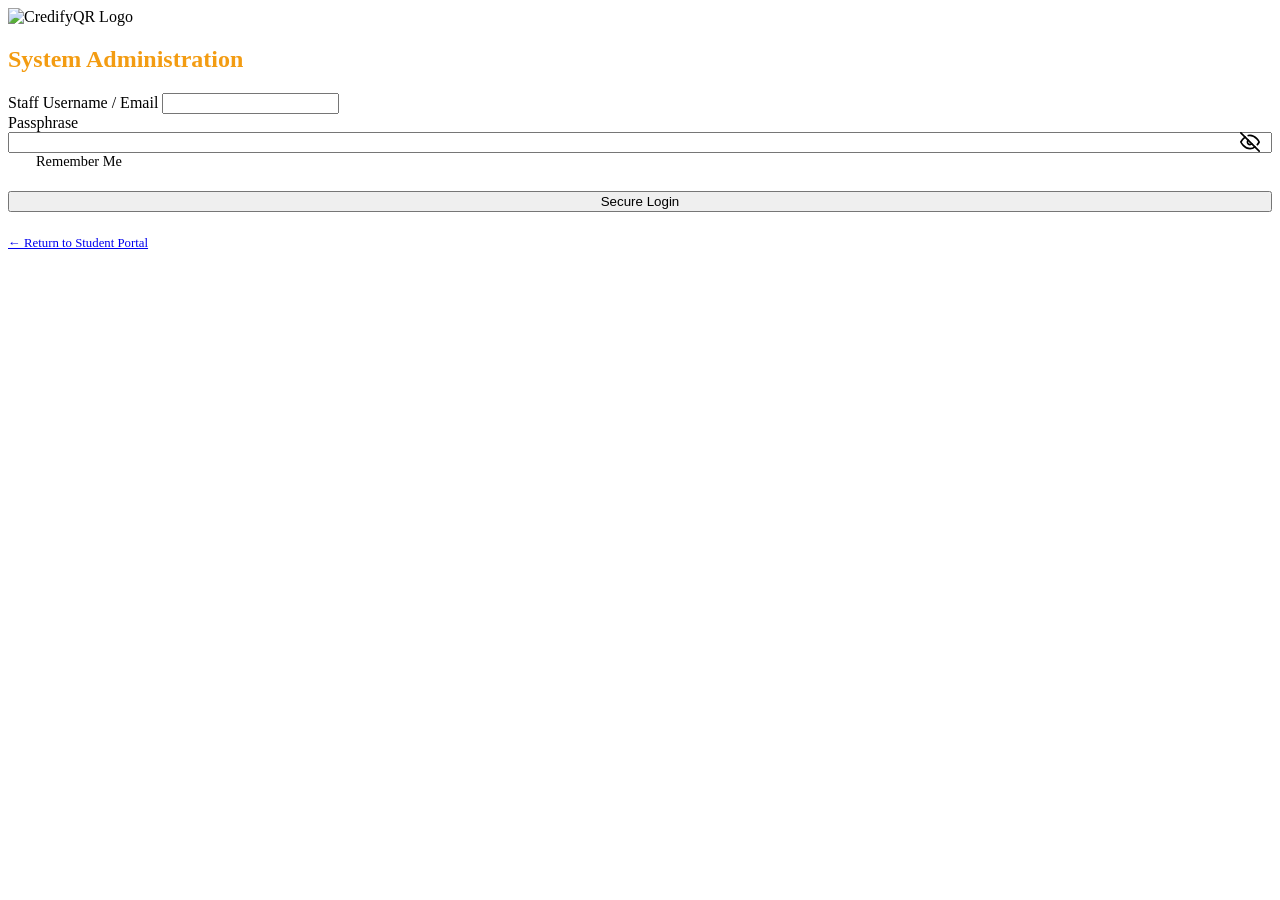
==== credifyqr/src/main/resources/thymeleaf/admin-login.html @ 31fa4601 "feat(identity): bifurcate auth portals and harden UI security" ====
<!DOCTYPE html>
<html xmlns:th="http://www.thymeleaf.org" 
      th:replace="~{base :: layout(~{::section}, ~{::style}, true)}">
<head>
    <style>
        :root {
            --accent: #f39c12;
            --accent-hover: #e67e22;
        }

        .pwd-wrapper { position: relative; display: flex; align-items: center; }
        .pwd-wrapper input { padding-right: 40px; width: 100%; }
        .eye-btn { position: absolute; right: 12px; width: 20px; height: 20px; color: var(--text-secondary); cursor: pointer; user-select: none; display: flex; }
        .eye-btn:hover { color: var(--text-primary); }
        .eye-btn svg { width: 100%; height: 100%; }
        
        .remember-me { display: flex; align-items: center; margin-bottom: 1.25rem; font-size: 0.9rem; color: var(--text-secondary); cursor: pointer; user-select: none; position: relative; }
        .remember-me input { position: absolute; opacity: 0; cursor: pointer; height: 0; width: 0; }
        .checkmark { height: 18px; width: 18px; background-color: var(--input-bg); border: 1px solid var(--border); border-radius: 4px; margin-right: 10px; position: relative; transition: all 0.2s ease; }
        .remember-me:hover input ~ .checkmark { border-color: var(--accent); }
        .remember-me input:checked ~ .checkmark { background-color: var(--accent); border-color: var(--accent); }
        .checkmark:after { content: ""; position: absolute; display: none; left: 5px; top: 1px; width: 4px; height: 9px; border: solid white; border-width: 0 2px 2px 0; transform: rotate(45deg); }
        .remember-me input:checked ~ .checkmark:after { display: block; }
        
        .brand-header h2 { color: var(--accent); } 
    </style>
</head>
<body>
    <section class="container auth-container">
        <div class="brand-header">
            <img src="/img/credifyqr-logo-admin.png" alt="CredifyQR Logo" class="brand-logo">
            <h2 id="panel-title">System Administration</h2>
        </div>
        
        <form id="login-panel" onsubmit="event.preventDefault(); handleLogin();">
            <div class="form-group">
                <label>Staff Username / Email</label>
                <input type="text" th:id="'u_' + ${nonce}" th:name="'u_' + ${nonce}" data-target="login-user" autocomplete="new-password" required>
            </div>
            <div class="form-group">
                <label>Passphrase</label>
                <div class="pwd-wrapper">
                    <input type="password" th:id="'p_' + ${nonce}" th:name="'p_' + ${nonce}" data-target="login-pass" autocomplete="new-password" required>
                    <div class="eye-btn" onmousedown="revealPwd(this)" onmouseup="hidePwd(this)" onmouseleave="hidePwd(this)">
                        <svg viewBox="0 0 24 24" fill="none" stroke="currentColor" stroke-width="2" stroke-linecap="round" stroke-linejoin="round"><path d="M17.94 17.94A10.07 10.07 0 0 1 12 20c-7 0-11-8-11-8a18.45 18.45 0 0 1 5.06-5.94M9.9 4.24A9.12 9.12 0 0 1 12 4c7 0 11 8 11 8a18.5 18.5 0 0 1-2.16 3.19m-6.72-1.07a3 3 0 1 1-4.24-4.24"></path><line x1="1" y1="1" x2="23" y2="23"></line></svg>
                    </div>
                </div>
            </div>
            <label class="remember-me">
                <input type="checkbox" id="remember-me" name="rememberMe">
                <span class="checkmark"></span>
                Remember Me
            </label>
            <button type="submit" style="width: 100%;">Secure Login</button>
            <p class="auth-toggle" style="margin-top: 1.5rem; font-size: 0.8rem;">
                <a href="/login">&larr; Return to Student Portal</a>
            </p>
            <div id="login-error" class="error hidden"></div>
        </form>

        <script>
            const svgEyeClosed = '<svg viewBox="0 0 24 24" fill="none" stroke="currentColor" stroke-width="2" stroke-linecap="round" stroke-linejoin="round"><path d="M17.94 17.94A10.07 10.07 0 0 1 12 20c-7 0-11-8-11-8a18.45 18.45 0 0 1 5.06-5.94M9.9 4.24A9.12 9.12 0 0 1 12 4c7 0 11 8 11 8a18.5 18.5 0 0 1-2.16 3.19m-6.72-1.07a3 3 0 1 1-4.24-4.24"></path><line x1="1" y1="1" x2="23" y2="23"></line></svg>';
            const svgEyeOpen = '<svg viewBox="0 0 24 24" fill="none" stroke="currentColor" stroke-width="2" stroke-linecap="round" stroke-linejoin="round"><path d="M1 12s4-8 11-8 11 8 11 8-4 8-11 8-11-8-11-8z"></path><circle cx="12" cy="12" r="3"></circle></svg>';

            document.addEventListener('DOMContentLoaded', () => {
                const savedUser = localStorage.getItem('credify_staff_id');
                if (savedUser) {
                    document.querySelector('input[data-target="login-user"]').value = savedUser;
                    document.getElementById('remember-me').checked = true;
                }
            });

            function revealPwd(btn, e) {
                if (e) e.preventDefault();
                btn.previousElementSibling.type = 'text';
                btn.innerHTML = svgEyeOpen;
            }

            function hidePwd(btn) {
                btn.previousElementSibling.type = 'password';
                btn.innerHTML = svgEyeClosed;
            }

            async function handleLogin() {
                const username = document.querySelector('input[data-target="login-user"]').value;
                const password = document.querySelector('input[data-target="login-pass"]').value;
                const rememberMe = document.getElementById('remember-me').checked;
                const errorEl = document.getElementById('login-error');

                if (rememberMe) {
                    localStorage.setItem('credify_staff_id', username);
                } else {
                    localStorage.removeItem('credify_staff_id');
                }
                
                errorEl.textContent = '';
                errorEl.classList.add('hidden');
                
                try {
                    const formData = new URLSearchParams();
                    formData.append('username', username);
                    formData.append('password', password);
                    formData.append('rememberMe', rememberMe);
                    
                    const resp = await fetch('/api/login', {
                        method: 'POST',
                        headers: { 'Content-Type': 'application/x-www-form-urlencoded' },
                        body: formData,
                        credentials: 'same-origin'
                    });
                    
                    if (resp.ok) {
                        window.location.href = '/dashboard';
                    } else {
                        errorEl.textContent = await resp.text();
                        errorEl.classList.remove('hidden');
                    }
                } catch (e) {
                    errorEl.textContent = 'Login failed';
                    errorEl.classList.remove('hidden');
                }
            }
        </script>
    </section>
</body>
</html>
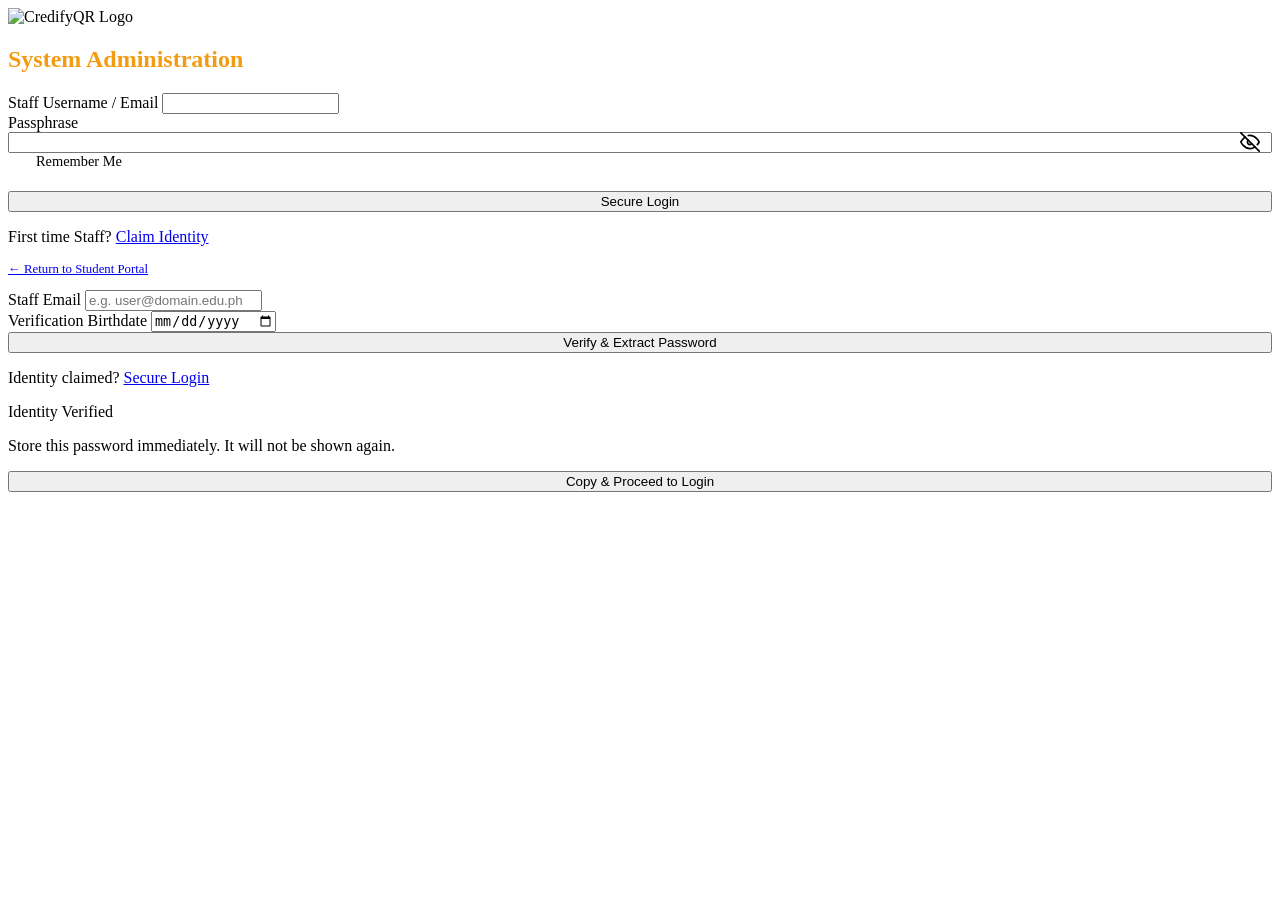
==== commit d26eb88b: "feat: define administrative hierarchies and analyze system bootstrapping workflows" ====
--- a/credifyqr/src/main/resources/thymeleaf/admin-login.html
+++ b/credifyqr/src/main/resources/thymeleaf/admin-login.html
@@ -7,7 +7,6 @@
             --accent: #f39c12;
             --accent-hover: #e67e22;
         }
-
         .pwd-wrapper { position: relative; display: flex; align-items: center; }
         .pwd-wrapper input { padding-right: 40px; width: 100%; }
         .eye-btn { position: absolute; right: 12px; width: 20px; height: 20px; color: var(--text-secondary); cursor: pointer; user-select: none; display: flex; }
@@ -35,27 +34,49 @@
         <form id="login-panel" onsubmit="event.preventDefault(); handleLogin();">
             <div class="form-group">
                 <label>Staff Username / Email</label>
-                <input type="text" th:id="'u_' + ${nonce}" th:name="'u_' + ${nonce}" data-target="login-user" autocomplete="new-password" required>
+                <input type="text" th:id="'u_' + ${nonce}" data-target="login-user" autocomplete="new-password" required>
             </div>
             <div class="form-group">
                 <label>Passphrase</label>
                 <div class="pwd-wrapper">
-                    <input type="password" th:id="'p_' + ${nonce}" th:name="'p_' + ${nonce}" data-target="login-pass" autocomplete="new-password" required>
+                    <input type="password" th:id="'p_' + ${nonce}" data-target="login-pass" autocomplete="new-password" required>
                     <div class="eye-btn" onmousedown="revealPwd(this)" onmouseup="hidePwd(this)" onmouseleave="hidePwd(this)">
                         <svg viewBox="0 0 24 24" fill="none" stroke="currentColor" stroke-width="2" stroke-linecap="round" stroke-linejoin="round"><path d="M17.94 17.94A10.07 10.07 0 0 1 12 20c-7 0-11-8-11-8a18.45 18.45 0 0 1 5.06-5.94M9.9 4.24A9.12 9.12 0 0 1 12 4c7 0 11 8 11 8a18.5 18.5 0 0 1-2.16 3.19m-6.72-1.07a3 3 0 1 1-4.24-4.24"></path><line x1="1" y1="1" x2="23" y2="23"></line></svg>
                     </div>
                 </div>
             </div>
             <label class="remember-me">
-                <input type="checkbox" id="remember-me" name="rememberMe">
+                <input type="checkbox" id="remember-me">
                 <span class="checkmark"></span>
                 Remember Me
             </label>
             <button type="submit" style="width: 100%;">Secure Login</button>
-            <p class="auth-toggle" style="margin-top: 1.5rem; font-size: 0.8rem;">
+            <p class="auth-toggle">First time Staff? <a href="#" onclick="showClaim()">Claim Identity</a></p>
+            <p class="auth-toggle" style="margin-top: 0.5rem; font-size: 0.8rem;">
                 <a href="/login">&larr; Return to Student Portal</a>
             </p>
             <div id="login-error" class="error hidden"></div>
+        </form>
+
+        <form id="claim-panel" class="hidden" onsubmit="event.preventDefault(); handleClaim();">
+            <div class="form-group">
+                <label>Staff Email</label>
+                <input type="text" id="claim-id" placeholder="e.g. user@domain.edu.ph" required>
+            </div>
+            <div class="form-group">
+                <label>Verification Birthdate</label>
+                <input type="date" id="claim-dob" required>
+            </div>
+            <button type="submit" style="width: 100%;">Verify & Extract Password</button>
+            <p class="auth-toggle">Identity claimed? <a href="#" onclick="showLogin()">Secure Login</a></p>
+            <div id="claim-error" class="error hidden"></div>
+
+            <div id="temp-password-box" class="temp-credential-card hidden">
+                <div class="credential-header">Identity Verified</div>
+                <p class="credential-warning">Store this password immediately. It will not be shown again.</p>
+                <div class="credential-value" id="temp-pwd-text"></div>
+                <button type="button" onclick="copyAndRedirect()" style="width: 100%;">Copy & Proceed to Login</button>
+            </div>
         </form>
 
         <script>
@@ -79,6 +100,79 @@
             function hidePwd(btn) {
                 btn.previousElementSibling.type = 'password';
                 btn.innerHTML = svgEyeClosed;
+            }
+
+            function showClaim() {
+                document.getElementById('login-panel').classList.add('hidden');
+                document.getElementById('claim-panel').classList.remove('hidden');
+                document.getElementById('panel-title').textContent = 'Claim Identity';
+            }
+
+            function showLogin() {
+                document.getElementById('claim-panel').classList.add('hidden');
+                document.getElementById('login-panel').classList.remove('hidden');
+                document.getElementById('panel-title').textContent = 'System Administration';
+            }
+
+            async function handleClaim() {
+                const id = document.getElementById('claim-id').value;
+                const dob = document.getElementById('claim-dob').value;
+                const err = document.getElementById('claim-error');
+                const box = document.getElementById('temp-password-box');
+                const pwdText = document.getElementById('temp-pwd-text');
+                
+                err.classList.add('hidden');
+                box.classList.add('hidden');
+
+                try {
+                    const formData = new URLSearchParams();
+                    formData.append('studentId', id); 
+                    formData.append('birthdate', dob);
+
+                    const resp = await fetch('/api/claim-account', {
+                        method: 'POST',
+                        headers: { 'Content-Type': 'application/x-www-form-urlencoded' },
+                        body: formData
+                    });
+
+                    const text = await resp.text();
+                    if (resp.ok) {
+                        pwdText.textContent = text;
+                        box.classList.remove('hidden');
+                    } else {
+                        err.textContent = text;
+                        err.classList.remove('hidden');
+                    }
+                } catch (e) {
+                    err.textContent = 'Network error. Try again.';
+                    err.classList.remove('hidden');
+                }
+            }
+
+            function copyAndRedirect() {
+                const pwd = document.getElementById('temp-pwd-text').textContent;
+                const staffId = document.getElementById('claim-id').value;
+                const btn = event.target;
+                
+                navigator.clipboard.writeText(pwd).then(() => {
+                    const originalText = btn.textContent;
+                    btn.textContent = '✓ Copied! Redirecting...';
+                    btn.style.backgroundColor = 'var(--success)';
+                    btn.disabled = true;
+
+                    document.querySelector('input[data-target="login-user"]').value = staffId;
+                    document.querySelector('input[data-target="login-pass"]').value = pwd;
+
+                    setTimeout(() => {
+                        showLogin();
+                        btn.textContent = originalText;
+                        btn.style.backgroundColor = '';
+                        btn.disabled = false;
+                        document.getElementById('temp-password-box').classList.add('hidden');
+                        document.getElementById('claim-id').value = '';
+                        document.getElementById('claim-dob').value = '';
+                    }, 1500);
+                }).catch(() => alert("Failed to copy. Please copy manually."));
             }
 
             async function handleLogin() {
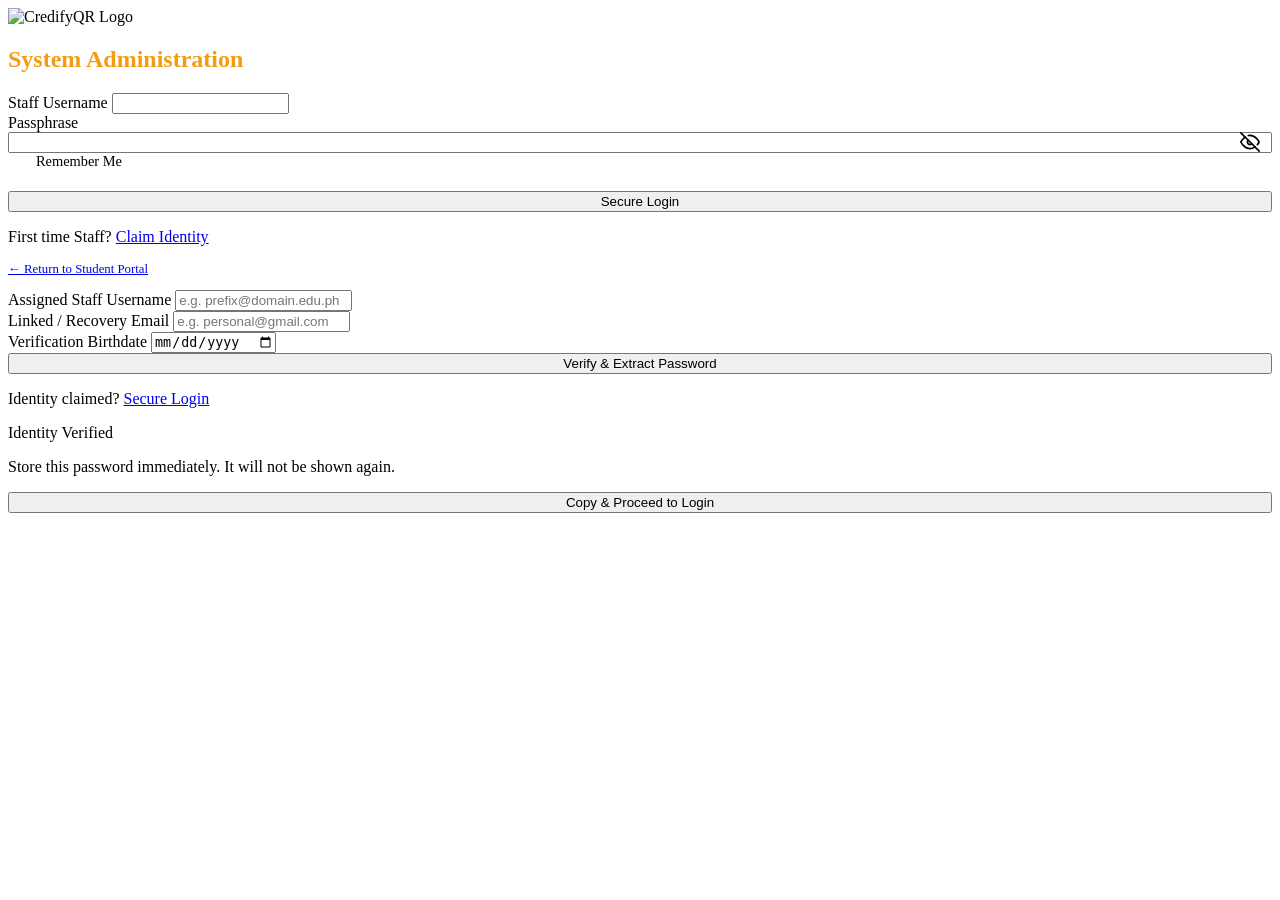
==== commit 397d2fd9: "feat: implement SYSTEM_ADMIN role, 3-factor staff claims, and centralized user management" ====
--- a/credifyqr/src/main/resources/thymeleaf/admin-login.html
+++ b/credifyqr/src/main/resources/thymeleaf/admin-login.html
@@ -33,7 +33,7 @@
         
         <form id="login-panel" onsubmit="event.preventDefault(); handleLogin();">
             <div class="form-group">
-                <label>Staff Username / Email</label>
+                <label>Staff Username</label>
                 <input type="text" th:id="'u_' + ${nonce}" data-target="login-user" autocomplete="new-password" required>
             </div>
             <div class="form-group">
@@ -60,8 +60,12 @@
 
         <form id="claim-panel" class="hidden" onsubmit="event.preventDefault(); handleClaim();">
             <div class="form-group">
-                <label>Staff Email</label>
-                <input type="text" id="claim-id" placeholder="e.g. user@domain.edu.ph" required>
+                <label>Assigned Staff Username</label>
+                <input type="text" id="claim-id" placeholder="e.g. prefix@domain.edu.ph" required>
+            </div>
+            <div class="form-group">
+                <label>Linked / Recovery Email</label>
+                <input type="email" id="claim-email" placeholder="e.g. personal@gmail.com" required>
             </div>
             <div class="form-group">
                 <label>Verification Birthdate</label>
@@ -116,6 +120,7 @@
 
             async function handleClaim() {
                 const id = document.getElementById('claim-id').value;
+                const email = document.getElementById('claim-email').value;
                 const dob = document.getElementById('claim-dob').value;
                 const err = document.getElementById('claim-error');
                 const box = document.getElementById('temp-password-box');
@@ -126,10 +131,12 @@
 
                 try {
                     const formData = new URLSearchParams();
-                    formData.append('studentId', id); 
+                    formData.append('employeeId', id); 
+                    formData.append('email', email);
                     formData.append('birthdate', dob);
 
-                    const resp = await fetch('/api/claim-account', {
+                    // Note the updated endpoint routing here
+                    const resp = await fetch('/api/staff/claim-account', {
                         method: 'POST',
                         headers: { 'Content-Type': 'application/x-www-form-urlencoded' },
                         body: formData
@@ -170,6 +177,7 @@
                         btn.disabled = false;
                         document.getElementById('temp-password-box').classList.add('hidden');
                         document.getElementById('claim-id').value = '';
+                        document.getElementById('claim-email').value = '';
                         document.getElementById('claim-dob').value = '';
                     }, 1500);
                 }).catch(() => alert("Failed to copy. Please copy manually."));
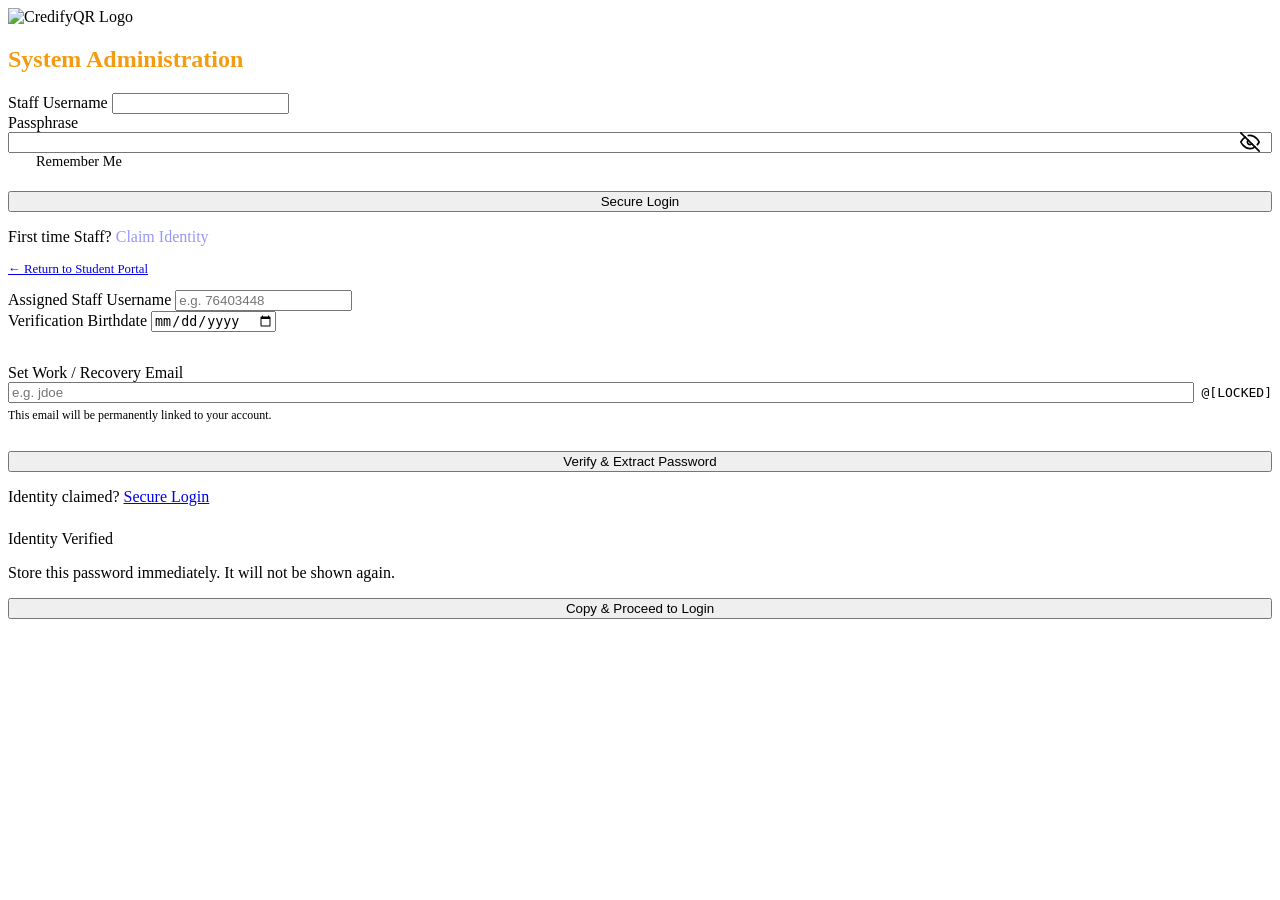
==== commit 1dcad726: "feat: overhaul RBAC, employee claim pipeline, and institutional domain enforcement" ====
--- a/credifyqr/src/main/resources/thymeleaf/admin-login.html
+++ b/credifyqr/src/main/resources/thymeleaf/admin-login.html
@@ -51,7 +51,7 @@
                 Remember Me
             </label>
             <button type="submit" style="width: 100%;">Secure Login</button>
-            <p class="auth-toggle">First time Staff? <a href="#" onclick="showClaim()">Claim Identity</a></p>
+            <p class="auth-toggle">First time Staff? <a href="#" id="claim-link" onclick="showClaim()">Claim Identity</a></p>            
             <p class="auth-toggle" style="margin-top: 0.5rem; font-size: 0.8rem;">
                 <a href="/login">&larr; Return to Student Portal</a>
             </p>
@@ -59,23 +59,32 @@
         </form>
 
         <form id="claim-panel" class="hidden" onsubmit="event.preventDefault(); handleClaim();">
+            
+            <div style="border-bottom: 1px solid var(--border); padding-bottom: 1rem; margin-bottom: 1rem;">
+                <div class="form-group">
+                    <label>Assigned Staff Username</label>
+                    <input type="text" id="claim-id" placeholder="e.g. 76403448" required>
+                </div>
+                <div class="form-group" style="margin-bottom: 0;">
+                    <label>Verification Birthdate</label>
+                    <input type="date" id="claim-dob" required>
+                </div>
+            </div>
+
             <div class="form-group">
-                <label>Assigned Staff Username</label>
-                <input type="text" id="claim-id" placeholder="e.g. prefix@domain.edu.ph" required>
-            </div>
-            <div class="form-group">
-                <label>Linked / Recovery Email</label>
-                <input type="email" id="claim-email" placeholder="e.g. personal@gmail.com" required>
-            </div>
-            <div class="form-group">
-                <label>Verification Birthdate</label>
-                <input type="date" id="claim-dob" required>
-            </div>
-            <button type="submit" style="width: 100%;">Verify & Extract Password</button>
+                <label>Set Work / Recovery Email</label>
+                <div style="display: flex; align-items: center; gap: 8px;">
+                    <input type="text" id="claim-email-prefix" placeholder="e.g. jdoe" required pattern="[a-zA-Z0-9._\-]+" title="Only letters, numbers, dots, dashes, and underscores allowed." style="flex: 1;">
+                    <span id="domain-suffix" style="color: var(--text-secondary); font-weight: 500; font-family: monospace;">@loading...</span>
+                </div>
+                <p style="font-size: 0.75rem; color: var(--text-secondary); margin-top: 5px;">This email will be permanently linked to your account.</p>
+            </div>
+
+            <button type="submit" style="width: 100%; margin-top: 1rem;">Verify & Extract Password</button>
             <p class="auth-toggle">Identity claimed? <a href="#" onclick="showLogin()">Secure Login</a></p>
             <div id="claim-error" class="error hidden"></div>
 
-            <div id="temp-password-box" class="temp-credential-card hidden">
+            <div id="temp-password-box" class="temp-credential-card hidden" style="margin-top: 1.5rem;">
                 <div class="credential-header">Identity Verified</div>
                 <p class="credential-warning">Store this password immediately. It will not be shown again.</p>
                 <div class="credential-value" id="temp-pwd-text"></div>
@@ -87,13 +96,48 @@
             const svgEyeClosed = '<svg viewBox="0 0 24 24" fill="none" stroke="currentColor" stroke-width="2" stroke-linecap="round" stroke-linejoin="round"><path d="M17.94 17.94A10.07 10.07 0 0 1 12 20c-7 0-11-8-11-8a18.45 18.45 0 0 1 5.06-5.94M9.9 4.24A9.12 9.12 0 0 1 12 4c7 0 11 8 11 8a18.5 18.5 0 0 1-2.16 3.19m-6.72-1.07a3 3 0 1 1-4.24-4.24"></path><line x1="1" y1="1" x2="23" y2="23"></line></svg>';
             const svgEyeOpen = '<svg viewBox="0 0 24 24" fill="none" stroke="currentColor" stroke-width="2" stroke-linecap="round" stroke-linejoin="round"><path d="M1 12s4-8 11-8 11 8 11 8-4 8-11 8-11-8-11-8z"></path><circle cx="12" cy="12" r="3"></circle></svg>';
 
-            document.addEventListener('DOMContentLoaded', () => {
+            let globalDomain = "";
+
+            document.addEventListener('DOMContentLoaded', async () => {
                 const savedUser = localStorage.getItem('credify_staff_id');
                 if (savedUser) {
                     document.querySelector('input[data-target="login-user"]').value = savedUser;
                     document.getElementById('remember-me').checked = true;
                 }
+
+                // Fetch institutional domain on load via PUBLIC route
+                try {
+                    const res = await fetch('/api/public/domain');
+                    if (res.ok) {
+                        const data = await res.json();
+                        globalDomain = data.domain;
+                        
+                        if (globalDomain) {
+                            document.getElementById('domain-suffix').textContent = '@' + globalDomain;
+                        } else {
+                            lockSystem("DOMAIN NOT CONFIGURED");
+                        }
+                    } else {
+                        lockSystem("API REJECTED");
+                    }
+                } catch(e) {
+                    lockSystem("NETWORK ERROR");
+                }
             });
+
+            // Aggressive UI Lockdown
+            function lockSystem(reason) {
+                document.getElementById('domain-suffix').textContent = '@[LOCKED]';
+                
+                const claimLink = document.getElementById('claim-link');
+                if (claimLink) {
+                    claimLink.style.opacity = '0.4';
+                    claimLink.style.pointerEvents = 'none';
+                    claimLink.style.cursor = 'not-allowed';
+                    claimLink.style.textDecoration = 'none';
+                    claimLink.title = `Disabled: ${reason}`;
+                }
+            }
 
             function revealPwd(btn, e) {
                 if (e) e.preventDefault();
@@ -120,8 +164,9 @@
 
             async function handleClaim() {
                 const id = document.getElementById('claim-id').value;
-                const email = document.getElementById('claim-email').value;
                 const dob = document.getElementById('claim-dob').value;
+                const prefix = document.getElementById('claim-email-prefix').value;
+                
                 const err = document.getElementById('claim-error');
                 const box = document.getElementById('temp-password-box');
                 const pwdText = document.getElementById('temp-pwd-text');
@@ -129,13 +174,25 @@
                 err.classList.add('hidden');
                 box.classList.add('hidden');
 
+                if (!globalDomain) {
+                    err.textContent = 'Institution domain is not configured. Contact SysAdmin.';
+                    err.classList.remove('hidden');
+                    return;
+                }
+                if (!/^[a-zA-Z0-9._\-]+$/.test(prefix)) {
+                    err.textContent = 'Invalid email prefix. Use only letters, numbers, dots, dashes, and underscores.';
+                    err.classList.remove('hidden');
+                    return;
+                }
+
+                const fullEmail = prefix + '@' + globalDomain;
+
                 try {
                     const formData = new URLSearchParams();
                     formData.append('employeeId', id); 
-                    formData.append('email', email);
                     formData.append('birthdate', dob);
-
-                    // Note the updated endpoint routing here
+                    formData.append('email', fullEmail); 
+
                     const resp = await fetch('/api/staff/claim-account', {
                         method: 'POST',
                         headers: { 'Content-Type': 'application/x-www-form-urlencoded' },
@@ -158,7 +215,8 @@
 
             function copyAndRedirect() {
                 const pwd = document.getElementById('temp-pwd-text').textContent;
-                const staffId = document.getElementById('claim-id').value;
+                const prefix = document.getElementById('claim-email-prefix').value;
+                const fullEmail = prefix + '@' + globalDomain;
                 const btn = event.target;
                 
                 navigator.clipboard.writeText(pwd).then(() => {
@@ -167,7 +225,7 @@
                     btn.style.backgroundColor = 'var(--success)';
                     btn.disabled = true;
 
-                    document.querySelector('input[data-target="login-user"]').value = staffId;
+                    document.querySelector('input[data-target="login-user"]').value = fullEmail;
                     document.querySelector('input[data-target="login-pass"]').value = pwd;
 
                     setTimeout(() => {
@@ -177,7 +235,7 @@
                         btn.disabled = false;
                         document.getElementById('temp-password-box').classList.add('hidden');
                         document.getElementById('claim-id').value = '';
-                        document.getElementById('claim-email').value = '';
+                        document.getElementById('claim-email-prefix').value = '';
                         document.getElementById('claim-dob').value = '';
                     }, 1500);
                 }).catch(() => alert("Failed to copy. Please copy manually."));
